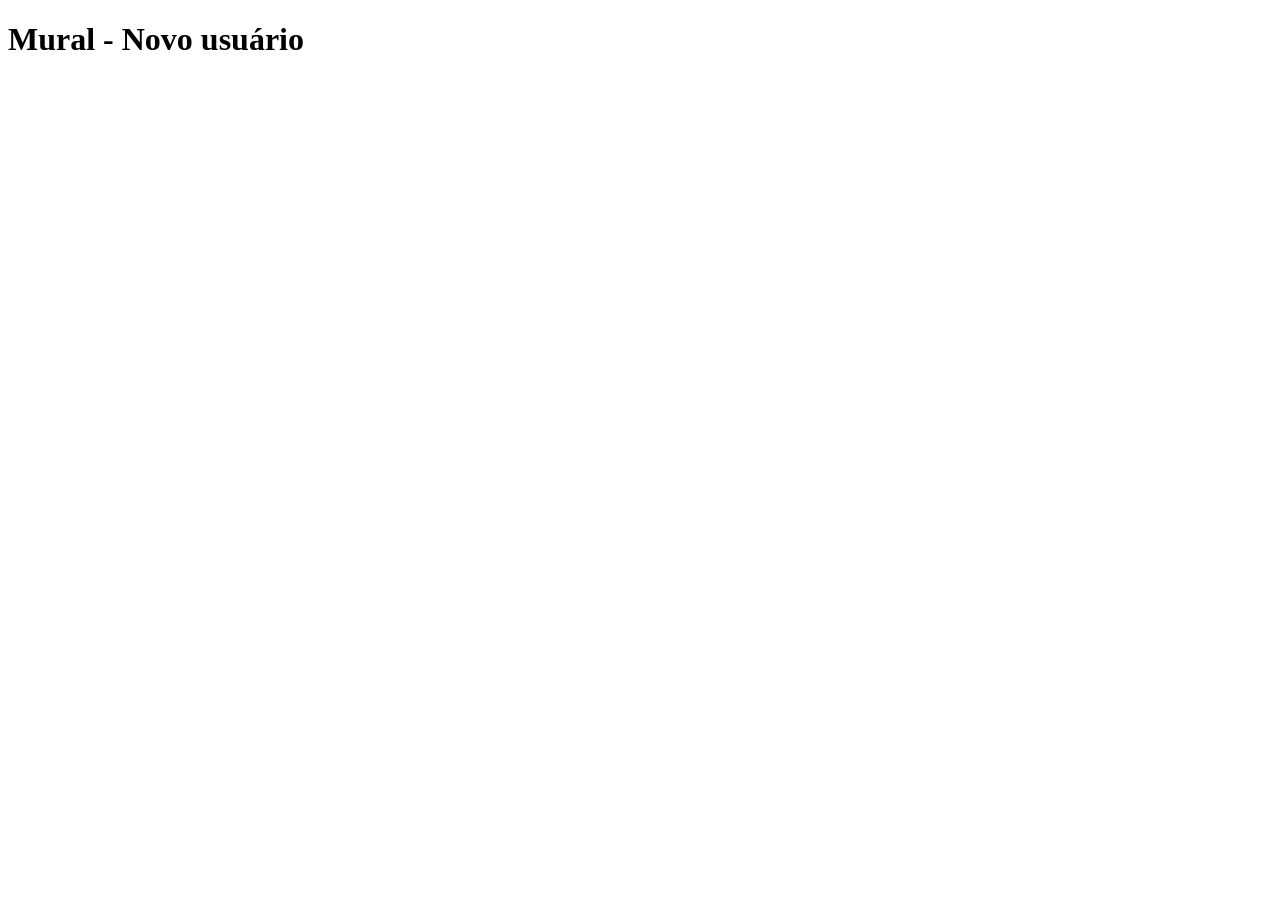
==== src/main/resources/templates/cabecalho.html @ c968d735 "primeiro commit" ====
<!-- cadastro.html -->
<!DOCTYPE html>
<html xmlns:th="http://www.thymeleaf.org">
<head>
    <meta charset="UTF-8">
    <title>Mural</title>
    <link rel="stylesheet" th:href="@{/css/style.css}">
</head>
<body>
<div th:insert="~{cabecalho :: siteHeader}"></div>

<h1>Mural - Novo usuário</h1>
</body>
</html>
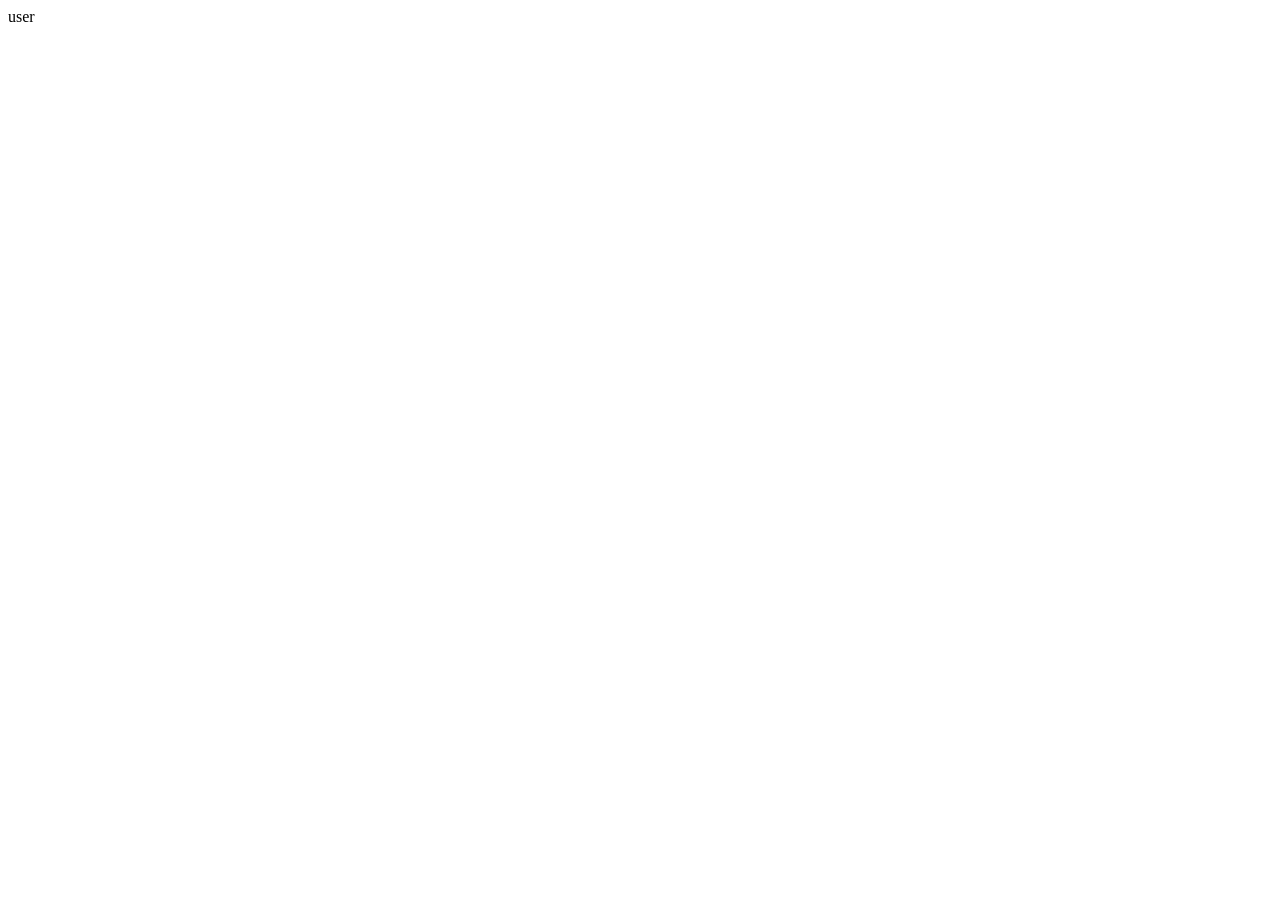
==== commit d1600498: "segundo commit" ====
--- a/src/main/resources/templates/cabecalho.html
+++ b/src/main/resources/templates/cabecalho.html
@@ -1,14 +1,18 @@
-<!-- cadastro.html -->
 <!DOCTYPE html>
 <html xmlns:th="http://www.thymeleaf.org">
 <head>
-    <meta charset="UTF-8">
-    <title>Mural</title>
+    <title>Header</title>
     <link rel="stylesheet" th:href="@{/css/style.css}">
 </head>
 <body>
-<div th:insert="~{cabecalho :: siteHeader}"></div>
 
-<h1>Mural - Novo usuário</h1>
+<div th:fragment="siteHeader" class="mural-header">
+
+    <b th:text="#{header.user}"></b>
+
+    <span th:text="${#authentication.name}">user</span>
+
+</div>
+
 </body>
 </html>
